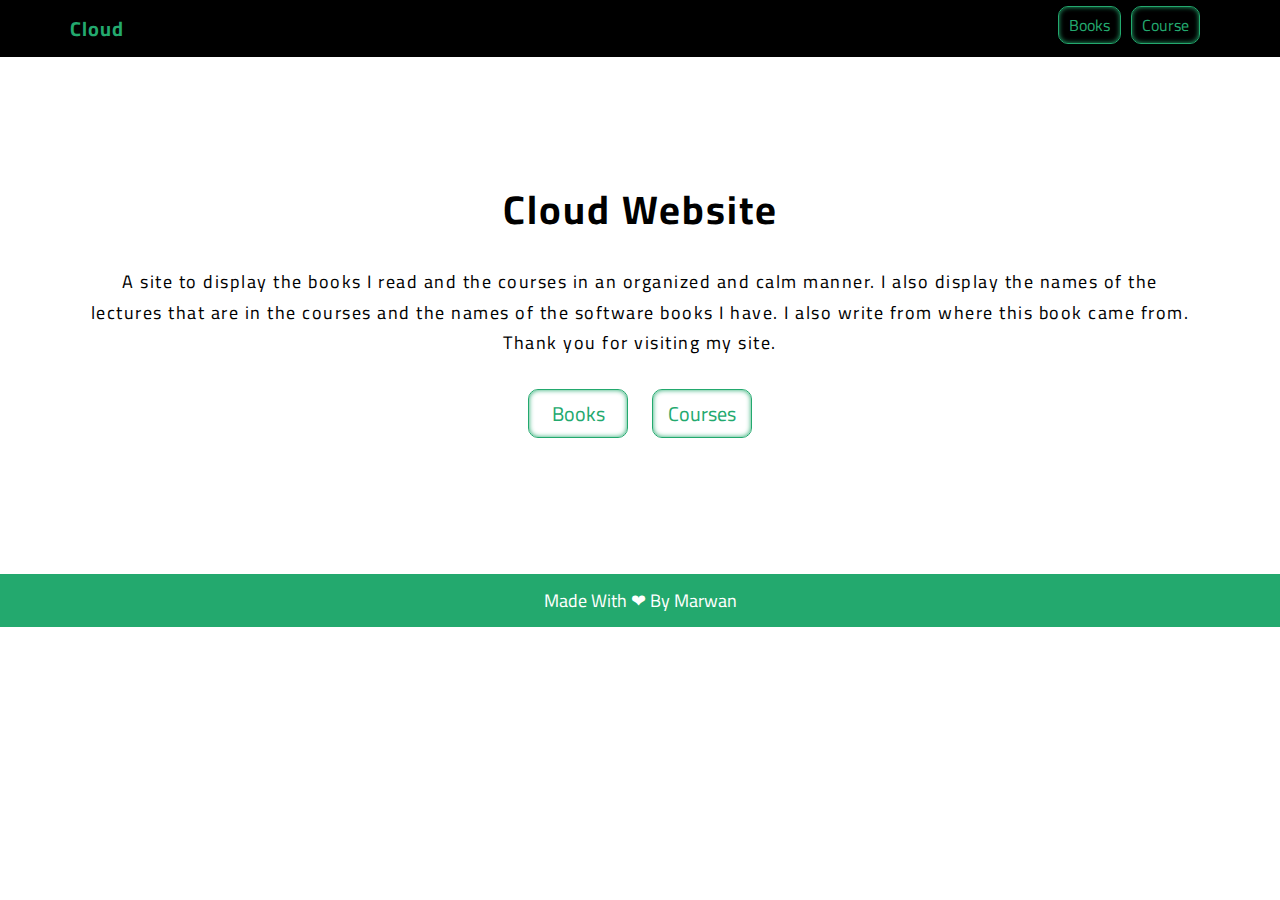
==== index.html @ a8b59af5 "Update File" ====
<!DOCTYPE html>
<html lang="en">
  <head>
    <meta charset="UTF-8" />
    <meta http-equiv="X-UA-Compatible" content="IE=edge" />
    <meta name="viewport" content="width=device-width, initial-scale=1.0" />
    <meta
      name="description"
      content="The cloud site, is a site to display the books that I read in an organized manner and also offer the courses that I have because I learn programming, especially programming websites"
    />

    <title>Cloud</title>

    <link rel="stylesheet" href="css/all.min.css" />
    <link rel="stylesheet" href="css/style.css" />

    <link rel="preconnect" href="https://fonts.googleapis.com" />
    <link rel="preconnect" href="https://fonts.gstatic.com" crossorigin />
    <link
      href="https://fonts.googleapis.com/css2?family=Cairo:wght@200;300;400;600;700;900&display=swap"
      rel="stylesheet"
    />

    <link rel="preconnect" href="https://fonts.googleapis.com" />
    <link rel="preconnect" href="https://fonts.gstatic.com" crossorigin />
    <link
      href="https://fonts.googleapis.com/css2?family=Gluten:wght@100;300;400;600;800&display=swap"
      rel="stylesheet"
    />
  </head>
  <body>
    <header class="navbar">
      <div class="card">
        <div class="logo"><a href="index.html">Cloud</a></div>
        <div class="link">
          <i id="ico" class="fas fa-bars"></i>
          <ul id="ul">
            <li><a href="book.html">Books</a></li>
            <li><a href="course.html">Course</a></li>
          </ul>
        </div>
      </div>
    </header>

    <!--  -->

    <div class="clearFix"></div>

    <!--  -->

    <section class="home">
      <div class="card text-center">
        <h2 class="head">Cloud Website</h2>
        <p class="paragraph">
          A site to display the books I read and the courses in an organized and
          calm manner. I also display the names of the lectures that are in the
          courses and the names of the software books I have. I also write from
          where this book came from. Thank you for visiting my site.
        </p>
        <a href="book.html">Books</a>
        <a href="course.html">Courses</a>
      </div>
    </section>

    <!--  -->

    <div class="clearFix"></div>

    <!--  -->

    <footer class="footer">
      <div class="card">
        <div class="text-center">Made With ❤ By Marwan</div>
      </div>
    </footer>
    <script src="js/script.js"></script>
  </body>
</html>
---- css/style.css ----
/* Start Variables */
:root {
  --main-white: #f2f2f2;
  --main-green: #23a96e;
  --main-blue: #3f51b5;
  --main-aqua: #00bcd4;
  --main-red: #e91e63;
}
/* End Variables */

/* Start Global Rules */
* {
  box-sizing: border-box;
  margin: 0;
  padding: 0;
}
body {
  font-family: "Cairo", sans-serif;
  /* background-color: var(--main-white); */
}
.float-left {
  float: right;
}
.float-right {
  float: left;
}
.clearFix {
  clear: both;
}
.text-center {
  text-align: center;
}
.head {
  font-size: 40px;
  margin: 15px;
  letter-spacing: 2px;
}
.paragraph {
  font-size: 18px;
  line-height: 1.7;
  margin: 20px;
  letter-spacing: 1.5px;
}
ul,
ol {
  list-style: none;
  margin: 0;
  padding: 0;
}
.card {
  padding-right: 15px;
  padding-left: 15px;
  margin-right: auto;
  margin-left: auto;
}
@media (min-width: 768px) {
  .card {
    width: 750px;
  }
}
@media (min-width: 992px) {
  .card {
    width: 970px;
  }
}
@media (min-width: 1200px) {
  .card {
    width: 1170px;
  }
}

.col-xs-6 {
  float: left;
  margin-bottom: 10px;
  margin-left: 10px;
}
@media (min-width: 400px) {
  .col-xs-6 {
    width: calc(100% / 2 - 10px);
  }
}
@media (max-width: 399px) {
  .col-xs-6 {
    width: calc(100% - 10px);
  }
}
@media (min-width: 992px) {
  .col-md-3 {
    width: calc(100% / 5 - 10px);
    margin-left: 10px;
    float: left;
  }
}

@media (min-width: 768px) and (max-width: 991px) {
  .col-sm-3 {
    width: calc(100% / 3 - 10px);
    margin-left: 10px;
    float: left;
  }
}

@media (min-width: 992px) {
  .col-md-6 {
    width: calc(100% / 2 - 10px);
    margin-left: 10px;
    float: left;
  }
}

.imgWidth {
  max-width: 100%;
}

.titlePage {
  background-color: #eee;
  text-align: center;
  padding: 20px 0;
}

/* End Global Rules */

/* Start Header */
.navbar {
  padding: 10px 0;
  background-color: #000;
}
.navbar .logo {
  font-size: 20px;
  display: inline-block;
}
.navbar .logo a {
  display: inline-block;
  text-decoration: none;
  color: var(--main-green);
  font-weight: bold;
  letter-spacing: 1px;
}
.navbar .link {
  display: inline-block;
}
.navbar .link {
  float: right;
  position: relative;
}
.navbar .link i {
  color: #fff;
  font-size: 24px;
  position: absolute;
  right: 0;
  top: 7px;
  cursor: pointer;
  display: none;
}
.navbar .link ul {
  list-style: none;
}
.navbar .link ul li {
  float: left;
  margin-right: 10px;
}
.navbar .link ul li a {
  text-decoration: none;
  color: var(--main-green);
  transition: all 0.5s linear;
  -webkit-transition: all 0.5s linear;
  -moz-transition: all 0.5s linear;
  -ms-transition: all 0.5s linear;
  -o-transition: all 0.5s linear;
  padding: 3px 10px;
  border: 1px solid var(--main-green);
  border-radius: 10px;
  -webkit-border-radius: 10px;
  -moz-border-radius: 10px;
  -ms-border-radius: 10px;
  -o-border-radius: 10px;
  box-shadow: inset 0px 0px 5px 0px var(--main-green);
}
.navbar .link ul li a:hover {
  color: #fff;
  box-shadow: inset 0px 0px 100px 10px var(--main-green);
}
@media (max-width: 767px) {
  .navbar .link i {
    display: inline-block;
  }
  .navbar .link ul {
    position: absolute;
    top: 47px;
    right: 0px;
    background-color: #000;
    border-top: 4px solid var(--main-green);
    padding: 15px;
    width: 208px;
    display: none;
  }
  .navbar .link ul li {
    float: none;
    margin: 10px;
  }
  .navbar .link ul li a {
    width: 100%;
    display: inherit;
  }
}
/* End Header */

/* Start Index */

.home {
  padding: 100px 0 126px;
}
.home a {
  padding: 5px;
  font-size: 20px;
  text-decoration: none;
  color: var(--main-green);
  width: 100px;
  margin: 10px;
  display: inline-block;
  border: 1px solid var(--main-green);
  border-radius: 10px;
  -webkit-border-radius: 10px;
  -moz-border-radius: 10px;
  -ms-border-radius: 10px;
  -o-border-radius: 10px;
  transition: all 0.4s linear;
  -webkit-transition: all 0.4s linear;
  -moz-transition: all 0.4s linear;
  -ms-transition: all 0.4s linear;
  -o-transition: all 0.4s linear;
  box-shadow: inset 0px 0px 5px 0px var(--main-green);
}
.home a:hover {
  box-shadow: inset 0px 0px 100px 10px var(--main-green);
  color: #fff;
}
/* End Index */

/* Start Books */
.books,
.bookProgramming {
  padding: 10px 0;
}
.books .itbook,
.bookProgramming .itbook {
  padding: 10px 20px;
  margin: 15px;
  background-color: var(--main-green);
  text-align: center;
  font-size: 22px;
  color: #fff;
  font-family: "Gluten", cursive;
  font-weight: 400;
  border-radius: 5px;
  -webkit-border-radius: 5px;
  -moz-border-radius: 5px;
  -ms-border-radius: 5px;
  -o-border-radius: 5px;
  letter-spacing: 2px;
}
.books,
.bookProgramming {
  margin-top: 50px;
}
.books .item,
.bookProgramming .item {
  position: relative;
}
.books .item img,
.bookProgramming .item img {
  width: 100%;
}
.books .item div,
.bookProgramming .item div {
  position: absolute;
  width: 100%;
  height: 98%;
  background-color: rgba(0 0 0 / 0.6);
  top: 0;
  left: 0;
  color: #fff;
  display: none;
}
.books .item:hover div,
.bookProgramming .item:hover div {
  display: block;
}
.books .item div h3:nth-child(1),
.bookProgramming .item div h3:nth-child(1) {
  margin-top: 50%;
  transform: translateY(-50%);
  -webkit-transform: translateY(-50%);
  -moz-transform: translateY(-50%);
  -ms-transform: translateY(-50%);
  -o-transform: translateY(-50%);
  margin-bottom: 10px;
}
.books .item div button,
.bookProgramming .item div button {
  margin-top: 30px;
  padding: 10px;
  border: 1px solid var(--main-green);
  background-color: transparent;
  transition: all 0.5s linear;
  -webkit-transition: all 0.5s linear;
  -moz-transition: all 0.5s linear;
  -ms-transition: all 0.5s linear;
  -o-transition: all 0.5s linear;
  cursor: pointer;
}
.books .item div button:hover,
.bookProgramming .item div button:hover {
  background-color: var(--main-green);
}
.books .item div button a,
.bookProgramming .item div button a {
  text-decoration: none;
  color: var(--main-green);
  transition: all 0.5s linear;
  -webkit-transition: all 0.5s linear;
  -moz-transition: all 0.5s linear;
  -ms-transition: all 0.5s linear;
  -o-transition: all 0.5s linear;
  font-size: 18px;
}
.books .item div button:hover a,
.bookProgramming .item div button:hover a {
  text-decoration: none;
  color: #fff;
}
.bookProgramming .item div a {
  text-decoration: none;
  display: inline-block;
  border: 1px solid var(--main-green);
  padding: 4px 12px;
  color: var(--main-green);
  transition: all 0.5s linear;
  -webkit-transition: all 0.5s linear;
  -moz-transition: all 0.5s linear;
  -ms-transition: all 0.5s linear;
  -o-transition: all 0.5s linear;
  box-shadow: inset 0 0 5px 0 var(--main-green);
}
.bookProgramming .item div a:hover {
  /* background-color: var(--main-green); */
  box-shadow: inset 0 0 100px 0 var(--main-green);
  color: #fff;
}
/* End Books */

/* Start Course HTML */
.html,
.css,
.js,
.sass {
  padding: 50px 0;
}
.js {
  margin-bottom: 20px;
}
.html h2:nth-child(1) {
  margin-bottom: 30px;
}
.html h2:not(.html h2:nth-child(1)),
.css h2,
.js h2,
.sass h2 {
  padding: 5px 10px;
  background-color: var(--main-green);
  color: #fff;
}

.html h2 i,
.css h2 i,
.js h2 i,
.sass h2 i {
  float: right;
  color: rgb(230, 230, 230);
  cursor: pointer;
  margin-top: 10px;
}

.html .step,
.css .step,
.js .step,
.sass .step {
  padding: 20px;
  box-shadow: 1px 1px 5px 1px rgba(0 0 0 / 0.6);
  margin: 10px;
  position: relative;
  display: none;
}
.html .step h3,
.css .step h3,
.js .step h3,
.sass .step h3 {
  position: absolute;
  top: 0;
  left: 0;
  padding: 10px;
  background-color: var(--main-green);
  color: #fff;
}
.html .step ul,
.css .step ul,
.js .step ul,
.sass .step ul {
  margin-top: 40px;
}
.html .step ul li,
.css .step ul li,
.js .step ul li,
.sass .step ul li {
  font-size: 18px;
  margin: 10px;
}
/* End Course HTML */

/* Start Footer */
.footer {
  padding: 10px;
  background-color: var(--main-green);
  color: #fff;
  font-size: 18px;
}
/* End Footer */
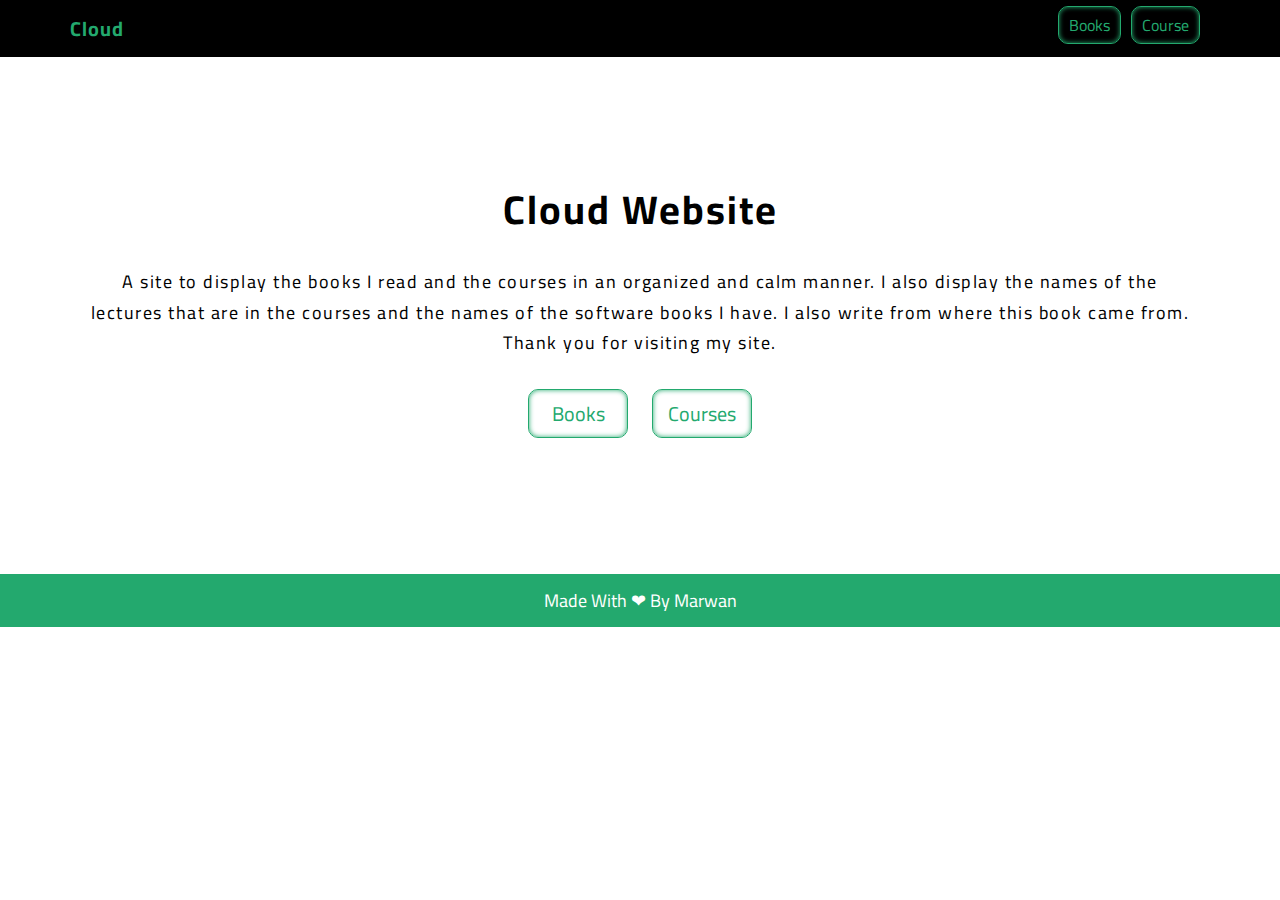
==== commit 2cdff443: "Merge pull request #3 from marwanzayed/front" ====
--- a/index.html
+++ b/index.html
@@ -18,13 +18,6 @@
     <link rel="preconnect" href="https://fonts.gstatic.com" crossorigin />
     <link
       href="https://fonts.googleapis.com/css2?family=Cairo:wght@200;300;400;600;700;900&display=swap"
-      rel="stylesheet"
-    />
-
-    <link rel="preconnect" href="https://fonts.googleapis.com" />
-    <link rel="preconnect" href="https://fonts.gstatic.com" crossorigin />
-    <link
-      href="https://fonts.googleapis.com/css2?family=Gluten:wght@100;300;400;600;800&display=swap"
       rel="stylesheet"
     />
   </head>
--- a/css/style.css
+++ b/css/style.css
@@ -250,7 +250,7 @@
   text-align: center;
   font-size: 22px;
   color: #fff;
-  font-family: "Gluten", cursive;
+  font-family: 'Handlee', cursive;
   font-weight: 400;
   border-radius: 5px;
   -webkit-border-radius: 5px;
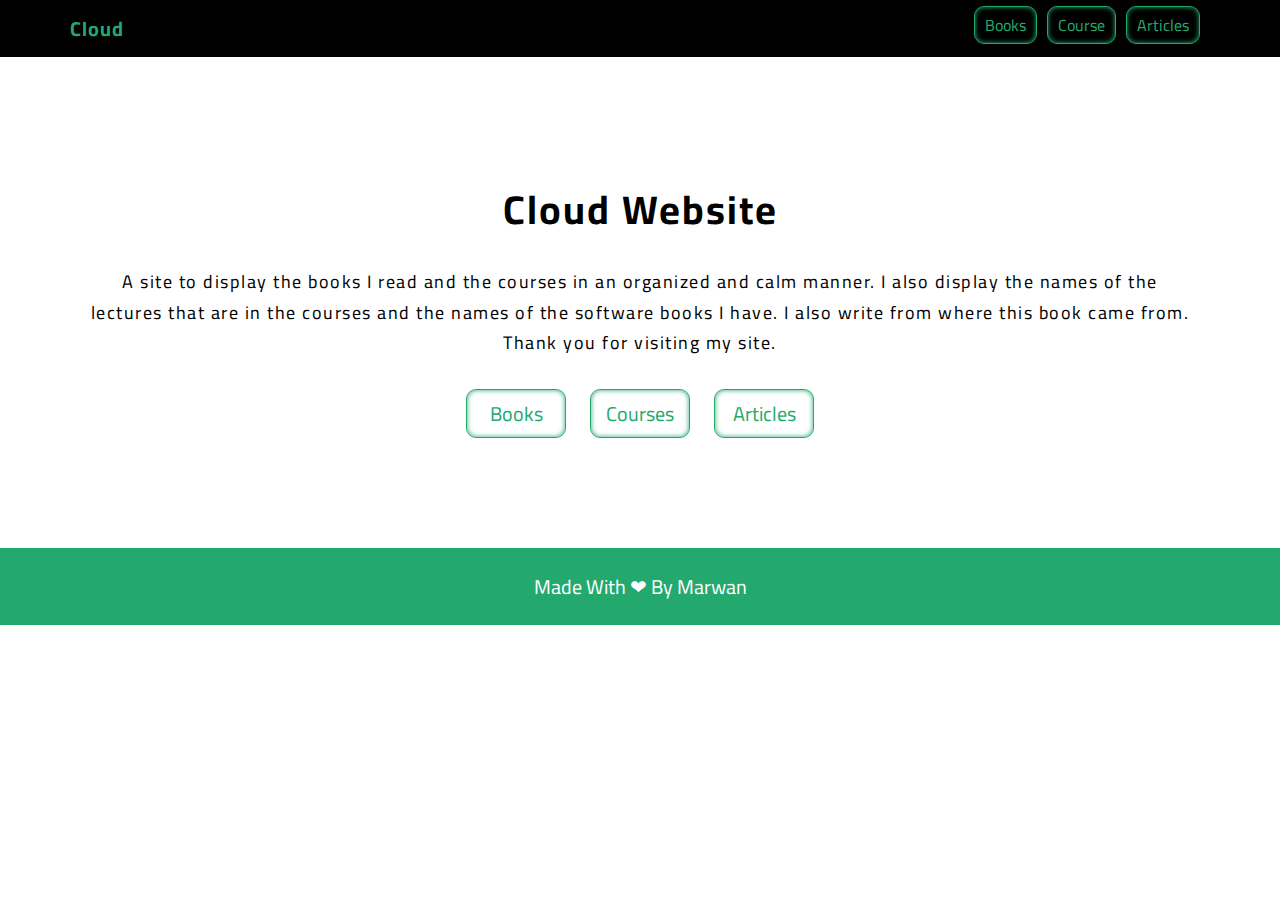
==== commit 8ff8f6fb: "Update index.html" ====
--- a/index.html
+++ b/index.html
@@ -30,6 +30,7 @@
           <ul id="ul">
             <li><a href="book.html">Books</a></li>
             <li><a href="course.html">Course</a></li>
+            <li><a href="articles.html">Articles</a></li>
           </ul>
         </div>
       </div>
@@ -52,6 +53,7 @@
         </p>
         <a href="book.html">Books</a>
         <a href="course.html">Courses</a>
+        <a href="articles.html">Articles</a>
       </div>
     </section>
 
--- a/css/style.css
+++ b/css/style.css
@@ -109,7 +109,7 @@
 }
 
 .imgWidth {
-  max-width: 100%;
+  min-width: 100%;
 }
 
 .titlePage {
@@ -208,7 +208,7 @@
 /* Start Index */
 
 .home {
-  padding: 100px 0 126px;
+  padding: 100px 0 80px;
 }
 .home a {
   padding: 5px;
@@ -248,9 +248,9 @@
   margin: 15px;
   background-color: var(--main-green);
   text-align: center;
-  font-size: 22px;
-  color: #fff;
-  font-family: 'Handlee', cursive;
+  font-size: 26px;
+  color: #fff;
+  font-family: "Fredericka the Great", cursive;
   font-weight: 400;
   border-radius: 5px;
   -webkit-border-radius: 5px;
@@ -417,11 +417,63 @@
 }
 /* End Course HTML */
 
+/* Start Articles */
+.articles {
+  padding: 50px 0;
+}
+.articles .titlePage {
+  margin-bottom: 20px;
+}
+.articles .item {
+  box-shadow: 0px 0px 10px 0px #000;
+  width: calc(100% / 3 - 20px);
+  margin-bottom: 20px;
+  margin-left: 20px;
+  float: left;
+}
+@media (max-width: 767px) {
+  .articles .item {
+    width: 100%;
+    margin-left: 0;
+    float: none;
+  }
+}
+.articles .item div {
+  color: #000;
+}
+.articles .item div h3 {
+  padding: 10px;
+}
+.articles .item div p {
+  margin: 10px;
+  font-size: 18px;
+}
+.articles .item div a {
+  text-decoration: none;
+  padding: 10px;
+  border: 1px solid var(--main-green);
+  margin: 10px;
+  display: inline-block;
+  transition: all 0.5s ease-in-out;
+  -webkit-transition: all 0.5s ease-in-out;
+  -moz-transition: all 0.5s ease-in-out;
+  -ms-transition: all 0.5s ease-in-out;
+  -o-transition: all 0.5s ease-in-out;
+  font-size: 18px;
+  color: #000;
+}
+.articles .item div a:hover {
+  background-color: var(--main-green);
+  color: #fff;
+}
+/* End Articles */
+
 /* Start Footer */
 .footer {
-  padding: 10px;
-  background-color: var(--main-green);
-  color: #fff;
-  font-size: 18px;
+  margin-top: 20px;
+  padding: 20px;
+  background-color: var(--main-green);
+  color: #fff;
+  font-size: 20px;
 }
 /* End Footer */
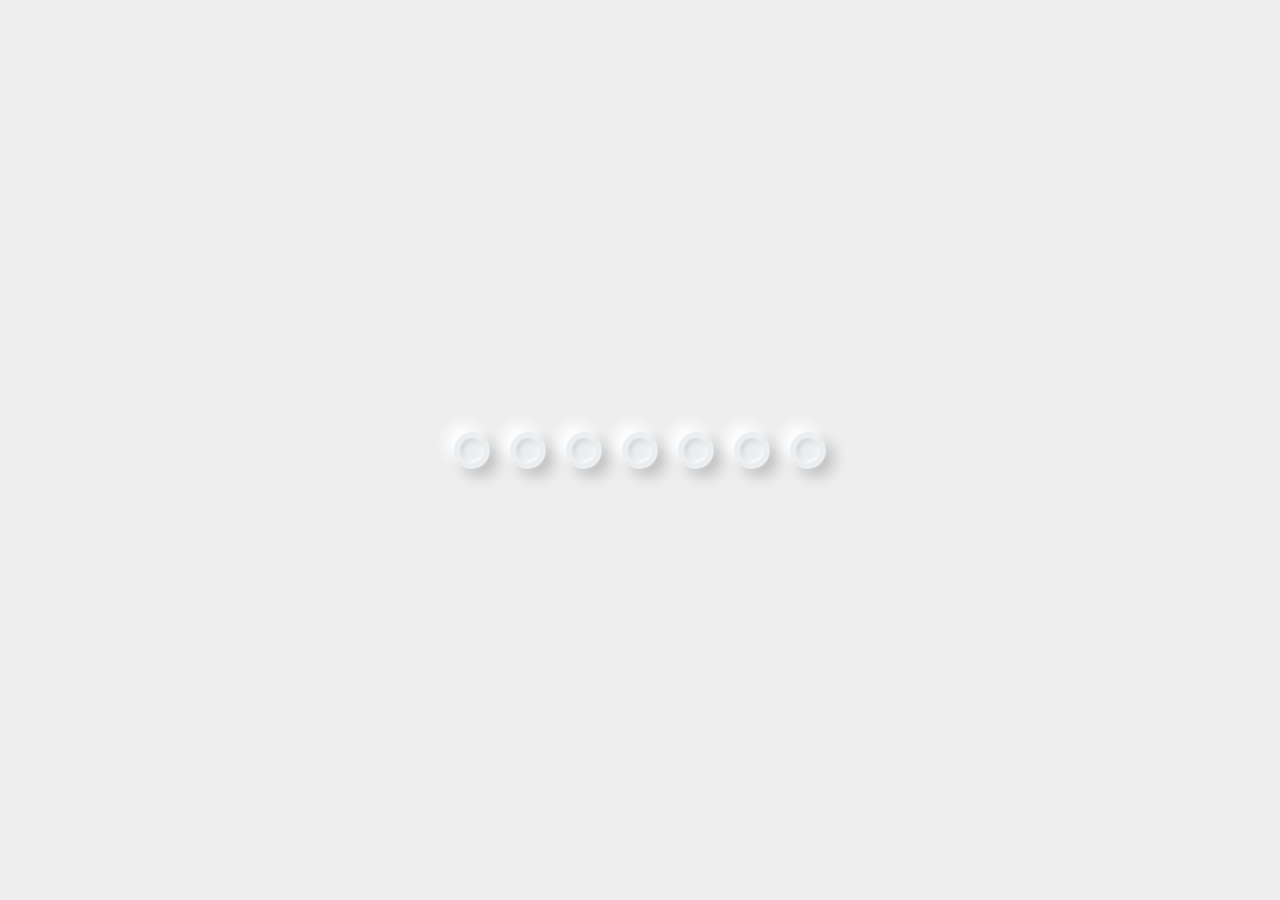
==== commit a35d50b3: "Merge pull request #14 from marwanzayed/cloud" ====
--- a/index.html
+++ b/index.html
@@ -22,6 +22,15 @@
     />
   </head>
   <body>
+    <section class="loader">
+      <span style="--i: 0"></span>
+      <span style="--i: 1"></span>
+      <span style="--i: 2"></span>
+      <span style="--i: 3"></span>
+      <span style="--i: 4"></span>
+      <span style="--i: 5"></span>
+      <span style="--i: 6"></span>
+    </section>
     <header class="navbar">
       <div class="card">
         <div class="logo"><a href="index.html">Cloud</a></div>
@@ -68,6 +77,15 @@
         <div class="text-center">Made With ❤ By Marwan</div>
       </div>
     </footer>
+
+    <!--  -->
+
+    <div class="top" id="top">
+      <div class="card">
+        <i class="fas fa-angle-double-up"></i>
+      </div>
+    </div>
+    <script src="js/load.js"></script>
     <script src="js/script.js"></script>
   </body>
 </html>
--- a/css/style.css
+++ b/css/style.css
@@ -14,9 +14,12 @@
   margin: 0;
   padding: 0;
 }
+html,
+body {
+  overflow-x: hidden;
+}
 body {
   font-family: "Cairo", sans-serif;
-  /* background-color: var(--main-white); */
 }
 .float-left {
   float: right;
@@ -86,7 +89,7 @@
 }
 @media (min-width: 992px) {
   .col-md-3 {
-    width: calc(100% / 5 - 10px);
+    width: calc(100% / 4 - 10px);
     margin-left: 10px;
     float: left;
   }
@@ -420,6 +423,7 @@
 /* Start Articles */
 .articles {
   padding: 50px 0;
+  margin-bottom: 270px;
 }
 .articles .titlePage {
   margin-bottom: 20px;
@@ -430,7 +434,21 @@
   margin-bottom: 20px;
   margin-left: 20px;
   float: left;
-}
+  transition: all 500ms ease-in-out;
+  -webkit-transition: all 500ms ease-in-out;
+  -moz-transition: all 500ms ease-in-out;
+  -ms-transition: all 500ms ease-in-out;
+  -o-transition: all 500ms ease-in-out;
+}
+
+.articles .item:hover {
+  transform: translateY(15px);
+  -webkit-transform: translateY(15px);
+  -moz-transform: translateY(15px);
+  -ms-transform: translateY(15px);
+  -o-transform: translateY(15px);
+}
+
 @media (max-width: 767px) {
   .articles .item {
     width: 100%;
@@ -438,9 +456,16 @@
     float: none;
   }
 }
-.articles .item div {
-  color: #000;
-}
+.articles .item .img {
+  width: 100%;
+  height: 50%;
+}
+
+.articles .item .img img {
+  width: 100%;
+  height: 100%;
+}
+
 .articles .item div h3 {
   padding: 10px;
 }
@@ -477,3 +502,113 @@
   font-size: 20px;
 }
 /* End Footer */
+
+/* Start Top Div */
+
+.top {
+  position: relative;
+  text-align: center;
+}
+
+.top i {
+  font-weight: bold;
+  padding: 6px;
+  border-radius: 4px;
+  position: fixed;
+  bottom: 20px;
+  right: 20px;
+  cursor: pointer;
+  -webkit-border-radius: 4px;
+  -moz-border-radius: 4px;
+  -ms-border-radius: 4px;
+  -o-border-radius: 4px;
+  font-size: 20px;
+  background-color: var(--main-green);
+  color: #fff;
+  padding: 10px 18px;
+}
+
+/* End Top Div */
+
+/* Start Load Page */
+
+section.loader {
+  position: fixed;
+  width: 100vw;
+  height: 100vh;
+  display: flex;
+  justify-content: center;
+  align-items: center;
+  background-color: #eee;
+  z-index: 5555;
+}
+
+section.loader span {
+  position: relative;
+  width: 36px;
+  height: 37px;
+  background: #eaeef0;
+  margin: 0 10px;
+  border-radius: 50%;
+  border: 6px solid #eaeef0;
+  box-shadow: -8px -8px 15px rgba(255, 255, 255, 1),
+    8px 8px 15px rgba(0, 0, 0, 0.2), inset 3px 3px 5px rgba(0, 0, 0, 0.1),
+    inset -1px -1px 5px rgba(255, 255, 255, 1);
+}
+
+section.loader span::after {
+  content: "";
+  position: absolute;
+  top: 0;
+  left: 0;
+  width: 100%;
+  height: 100%;
+  background-color: #5c89ff;
+  border-radius: 50%;
+  box-shadow: -8px -8px 15px rgba(255, 255, 255, 1),
+    8px 8px 15px rgba(0, 0, 0, 0.2);
+  transform: scale(0);
+  animation: animate 3s linear infinite, animateColor 3s linear infinite;
+  animation-delay: calc(var(--i) * 0.2s);
+}
+
+@keyframes animate {
+  0%,
+  90.99%,
+  70.00001% {
+    transform: scale(0);
+  }
+
+  10%,
+  70% {
+    transform: scale(1);
+  }
+}
+
+@keyframes animateColor {
+  0% {
+    filter: hue-rotate(0deg);
+    -webkit-filter: hue-rotate(0deg);
+  }
+
+  100% {
+    filter: hue-rotate(360deg);
+    -webkit-filter: hue-rotate(360deg);
+  }
+}
+
+/* 
+@media (max-width: 767px) {
+  section.loader span {
+    display: block;
+  }
+}
+
+@media (min-width: 768px) and (max-width: 992px) {
+  section.loader span {
+    display: block;
+  }
+} 
+*/
+
+/* End Load Page */
